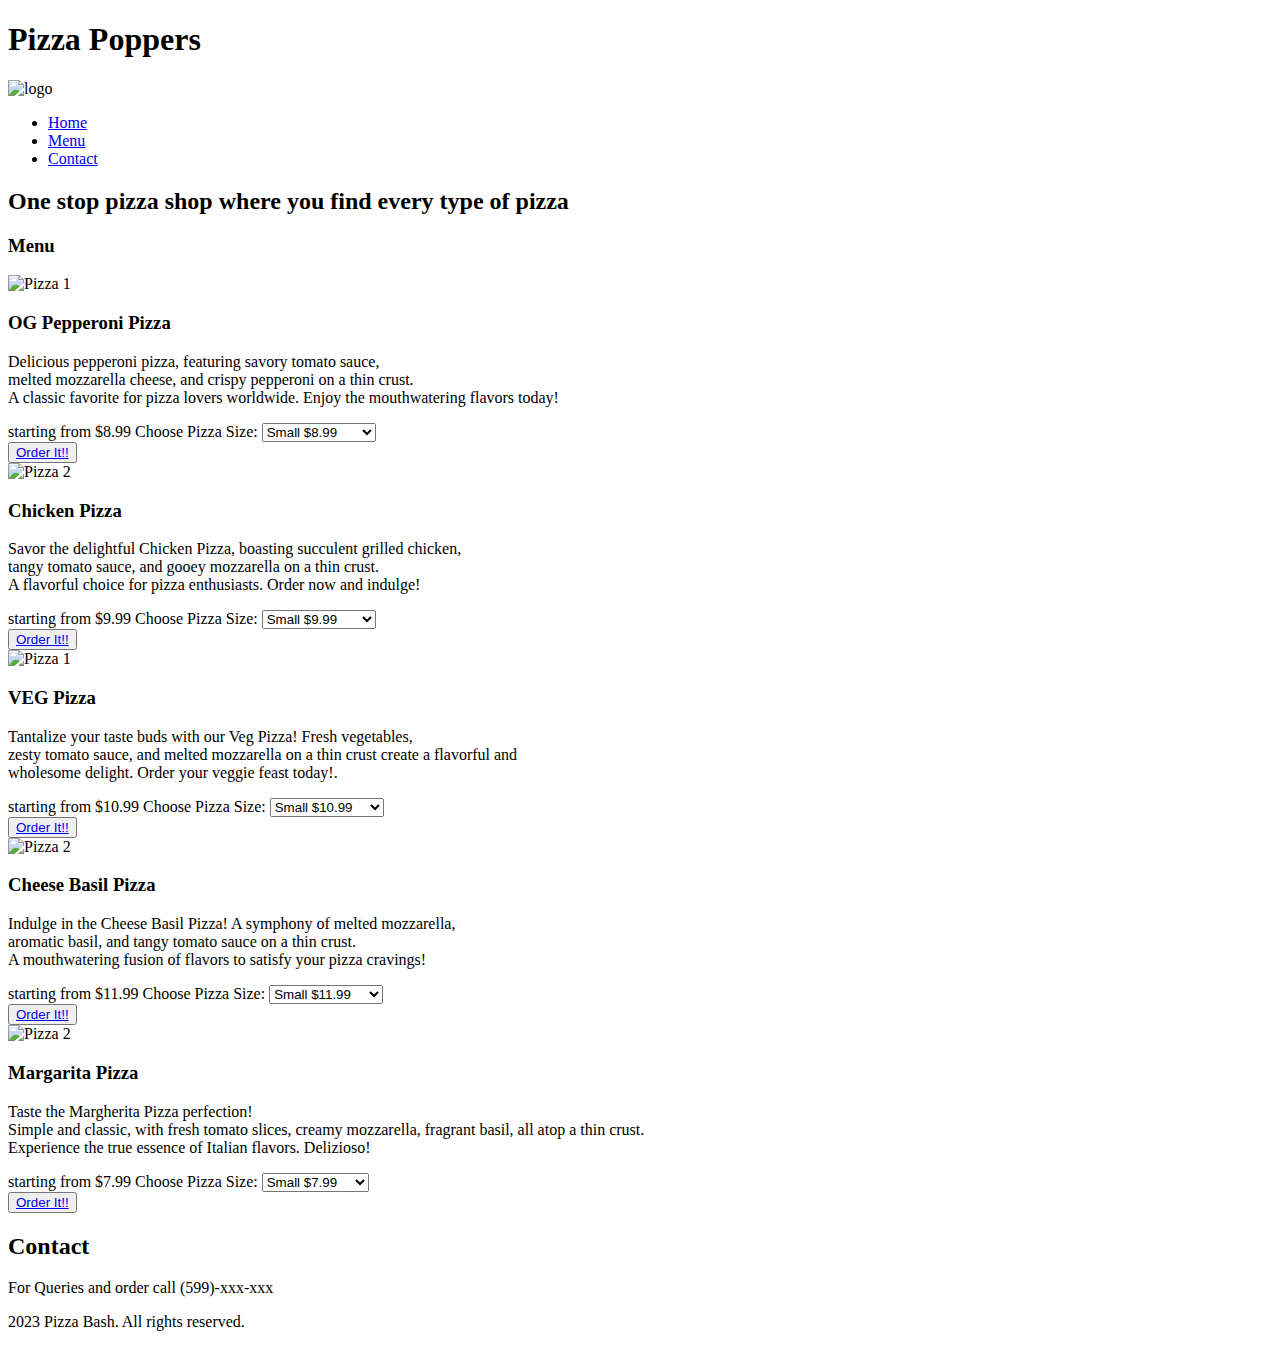
==== index.html @ d2465675 "Add files via upload" ====
<!DOCTYPE html>
<html lang="en">
<head>
    <meta charset="UTF-8">
    <meta name="viewport" content="width=device-width, initial-scale=1.0">
    <title>PIZZA POPPERS</title>
    <link rel="stylesheet" href="css/styles.css"> <!---linking the css--->
</head>
<body>
    <header id="logo">
        <h1>Pizza Poppers</h1>
        <img src="./img/logo.png" alt="logo">
    </header>
    <!--header with title-->
    <nav>
        <ul>
            <li><a href="index.html">Home</a></li>
            <li><a href="index.html">Menu</a></li>
            <li><a href="index.html">Contact</a></li>
        </ul>
    </nav>
    <!--navigation links-->
    <section id="home">
        <p><h2>One stop pizza shop where you find every type of pizza</h2></p>
    </section>
    <section id="menu">
        <h3>Menu</h3>
        <div class="pizza-item">
            <img src="./img/peproni.jpeg" alt="Pizza 1">
            <h3>OG Pepperoni Pizza</h3>
            <p>Delicious pepperoni pizza, featuring savory tomato sauce, <br>
                melted mozzarella cheese, and crispy pepperoni on a thin crust. <br>A classic favorite for pizza lovers worldwide. Enjoy the mouthwatering flavors today!</p>
                <span class="price">starting from $8.99</span>
                <label for="pizza-size">Choose Pizza Size:</label>
                <select id="pizza-size" name="pizza-size">
                    <option value="small">Small          $8.99</option>
                    <option value="medium">Medium        $10.99</option>
                    <option value="large">Large          $14.99</option>
                </select>
                <br>
                <button name="order"><a href="./ordernowpage.html">Order It!!</a></button>
            </div>
        <div class="pizza-item">
            <img src="./img/chicken.jpeg" alt="Pizza 2">
            <h3>Chicken Pizza</h3>
            <p>Savor the delightful Chicken Pizza, boasting succulent grilled chicken,<br>
            tangy tomato sauce, and gooey mozzarella on a thin crust. <br>
            A flavorful choice for pizza enthusiasts. Order now and indulge!</p>
            <span class="price">starting from $9.99</span>
            <label for="pizza-size">Choose Pizza Size:</label>
            <select id="pizza-size" name="pizza-size">
                <option value="small">Small          $9.99</option>
                <option value="medium">Medium        $10.99</option>
                <option value="large">Large          $11.99</option>
            </select>
            <br>
            <button name="order"><a href="./ordernowpage.html">Order It!!</a></button>
        </div>
        <div class="pizza-item">
            <img src="./img/veg pizza.jpg" alt="Pizza 1">
            <h3>VEG Pizza</h3>
            <p>Tantalize your taste buds with our Veg Pizza! Fresh vegetables,<br>
             zesty tomato sauce, and melted mozzarella on a thin crust create a flavorful and <br>
             wholesome delight. Order your veggie feast today!.</p>
            <span class="price">starting from $10.99</span>
            <label for="pizza-size">Choose Pizza Size:</label>
            <select id="pizza-size" name="pizza-size">
                <option value="small">Small          $10.99</option>
                <option value="medium">Medium        $12.99</option>
                <option value="large">Large          $14.99</option>
            </select>
            <br>
    
            <button name="order"><a href="./ordernowpage.html">Order It!!</a></button>
        </div>
        <div class="pizza-item">
            <img src="./img/pizza14.jpg" alt="Pizza 2">
            <h3>Cheese Basil Pizza</h3>
            <p>Indulge in the Cheese Basil Pizza! A symphony of melted mozzarella,<br>
             aromatic basil, and tangy tomato sauce on a thin crust.<br>
              A mouthwatering fusion of flavors to satisfy your pizza cravings!</p>
              <span class="price">starting from $11.99</span>
              <label for="pizza-size">Choose Pizza Size:</label>
              <select id="pizza-size" name="pizza-size">
                  <option value="small">Small          $11.99</option>
                  <option value="medium">Medium        $13.99</option>
                  <option value="large">Large          $17.99</option>
              </select>
              <br>
              <button name="order"><a href="./ordernowpage.html">Order It!!</a></button>
          </div>
        <div class="pizza-item">
            <img src="./img/download.jpeg" alt="Pizza 2">
            <h3>Margarita Pizza</h3>
            <p>Taste the Margherita Pizza perfection! <br>
                Simple and classic, with fresh tomato slices, creamy mozzarella, fragrant basil, all atop a thin crust.
                <br> Experience the true essence of Italian flavors. Delizioso!</p>
                <span class="price">starting from $7.99</span>
                <label for="pizza-size">Choose Pizza Size:</label>
                <select id="pizza-size" name="pizza-size">
                    <option value="small">Small          $7.99</option>
                    <option value="medium">Medium        $9.99</option>
                    <option value="large">Large          $12.99</option>
                </select>
                <br>
                <button class="order"><a href="./ordernowpage.html\">Order It!!</a></button>
            </div>
    </section>
    <footer>
        <section id="contact">
            <h2>Contact</h2>
            <p>For Queries and order call (599)-xxx-xxx</p>
        </section>
        <p> 2023 Pizza Bash. All rights reserved.</p>
    </footer>
    <!--footer-->
</body>
</html>
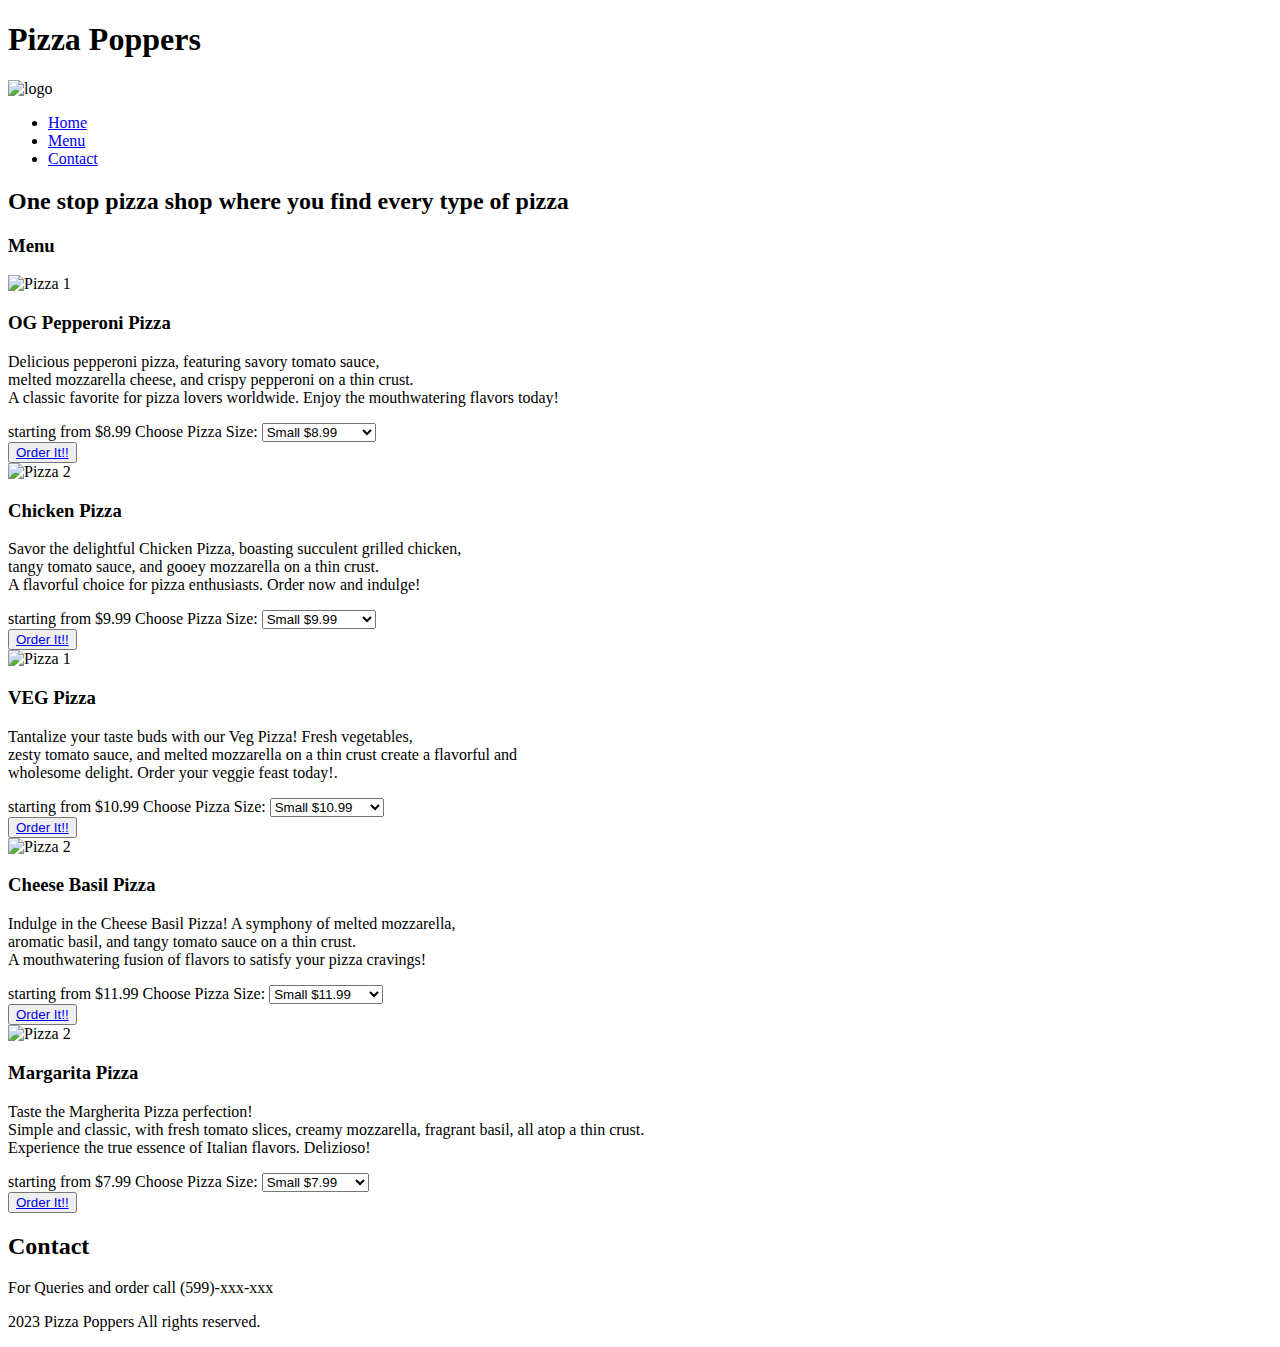
==== commit 8abf8c14: "Add files via upload" ====
--- a/index.html
+++ b/index.html
@@ -1,17 +1,18 @@
 <!DOCTYPE html>
 <html lang="en">
 <head>
+    <!-- The head part with the logo and title -->
     <meta charset="UTF-8">
     <meta name="viewport" content="width=device-width, initial-scale=1.0">
     <title>PIZZA POPPERS</title>
-    <link rel="stylesheet" href="css/styles.css"> <!---linking the css--->
-</head>
-<body>
+    <link rel="stylesheet" href="css/styles.css"> <!-- Linking the CSS -->
     <header id="logo">
         <h1>Pizza Poppers</h1>
         <img src="./img/logo.png" alt="logo">
     </header>
-    <!--header with title-->
+</head>
+<body>
+    <!-- Navigation links -->
     <nav>
         <ul>
             <li><a href="index.html">Home</a></li>
@@ -19,27 +20,34 @@
             <li><a href="index.html">Contact</a></li>
         </ul>
     </nav>
-    <!--navigation links-->
+
+    <!-- Home Section -->
     <section id="home">
         <p><h2>One stop pizza shop where you find every type of pizza</h2></p>
     </section>
+
+    <!-- Menu Section -->
     <section id="menu">
         <h3>Menu</h3>
+
+        <!-- Pizza Item 1 -->
         <div class="pizza-item">
             <img src="./img/peproni.jpeg" alt="Pizza 1">
             <h3>OG Pepperoni Pizza</h3>
-            <p>Delicious pepperoni pizza, featuring savory tomato sauce, <br>
-                melted mozzarella cheese, and crispy pepperoni on a thin crust. <br>A classic favorite for pizza lovers worldwide. Enjoy the mouthwatering flavors today!</p>
-                <span class="price">starting from $8.99</span>
-                <label for="pizza-size">Choose Pizza Size:</label>
-                <select id="pizza-size" name="pizza-size">
-                    <option value="small">Small          $8.99</option>
-                    <option value="medium">Medium        $10.99</option>
-                    <option value="large">Large          $14.99</option>
-                </select>
-                <br>
-                <button name="order"><a href="./ordernowpage.html">Order It!!</a></button>
-            </div>
+            <p>Delicious pepperoni pizza, featuring savory tomato sauce,<br>
+                melted mozzarella cheese, and crispy pepperoni on a thin crust.<br>
+                A classic favorite for pizza lovers worldwide. Enjoy the mouthwatering flavors today!</p>
+            <span class="price">starting from $8.99</span>
+            <label for="pizza-size">Choose Pizza Size:</label>
+            <select id="pizza-size" name="pizza-size">
+                <option value="small">Small          $8.99</option>
+                <option value="medium">Medium        $10.99</option>
+                <option value="large">Large          $14.99</option>
+            </select>
+            <br>
+            <button name="order"><a href="./ordernowpage.html">Order It!!</a></button>
+        </div>
+<!-- Pizza Item  2 -->
         <div class="pizza-item">
             <img src="./img/chicken.jpeg" alt="Pizza 2">
             <h3>Chicken Pizza</h3>
@@ -56,6 +64,7 @@
             <br>
             <button name="order"><a href="./ordernowpage.html">Order It!!</a></button>
         </div>
+        <!-- Pizza Item 3 -->
         <div class="pizza-item">
             <img src="./img/veg pizza.jpg" alt="Pizza 1">
             <h3>VEG Pizza</h3>
@@ -73,6 +82,7 @@
     
             <button name="order"><a href="./ordernowpage.html">Order It!!</a></button>
         </div>
+        <!-- Pizza Item 4-->
         <div class="pizza-item">
             <img src="./img/pizza14.jpg" alt="Pizza 2">
             <h3>Cheese Basil Pizza</h3>
@@ -89,6 +99,7 @@
               <br>
               <button name="order"><a href="./ordernowpage.html">Order It!!</a></button>
           </div>
+          <!-- Pizza Item 5 -->
         <div class="pizza-item">
             <img src="./img/download.jpeg" alt="Pizza 2">
             <h3>Margarita Pizza</h3>
@@ -105,14 +116,26 @@
                 <br>
                 <button class="order"><a href="./ordernowpage.html\">Order It!!</a></button>
             </div>
-    </section>
-    <footer>
-        <section id="contact">
-            <h2>Contact</h2>
-            <p>For Queries and order call (599)-xxx-xxx</p>
         </section>
-        <p> 2023 Pizza Bash. All rights reserved.</p>
-    </footer>
-    <!--footer-->
-</body>
-</html>
+
+        <!-- Footer Section -->
+        <footer>
+            <!-- Contact Section -->
+            <section id="contact">
+                <h2>Contact</h2>
+                <p>For Queries and order call (599)-xxx-xxx</p>
+            </section>
+    
+            <!-- Footer information -->
+            <p> 2023 Pizza Poppers All rights reserved.</p>
+        </footer>
+        <!-- Footer section ends -->
+    </body>
+    </html>
+    
+    
+    
+    
+    
+    
+    